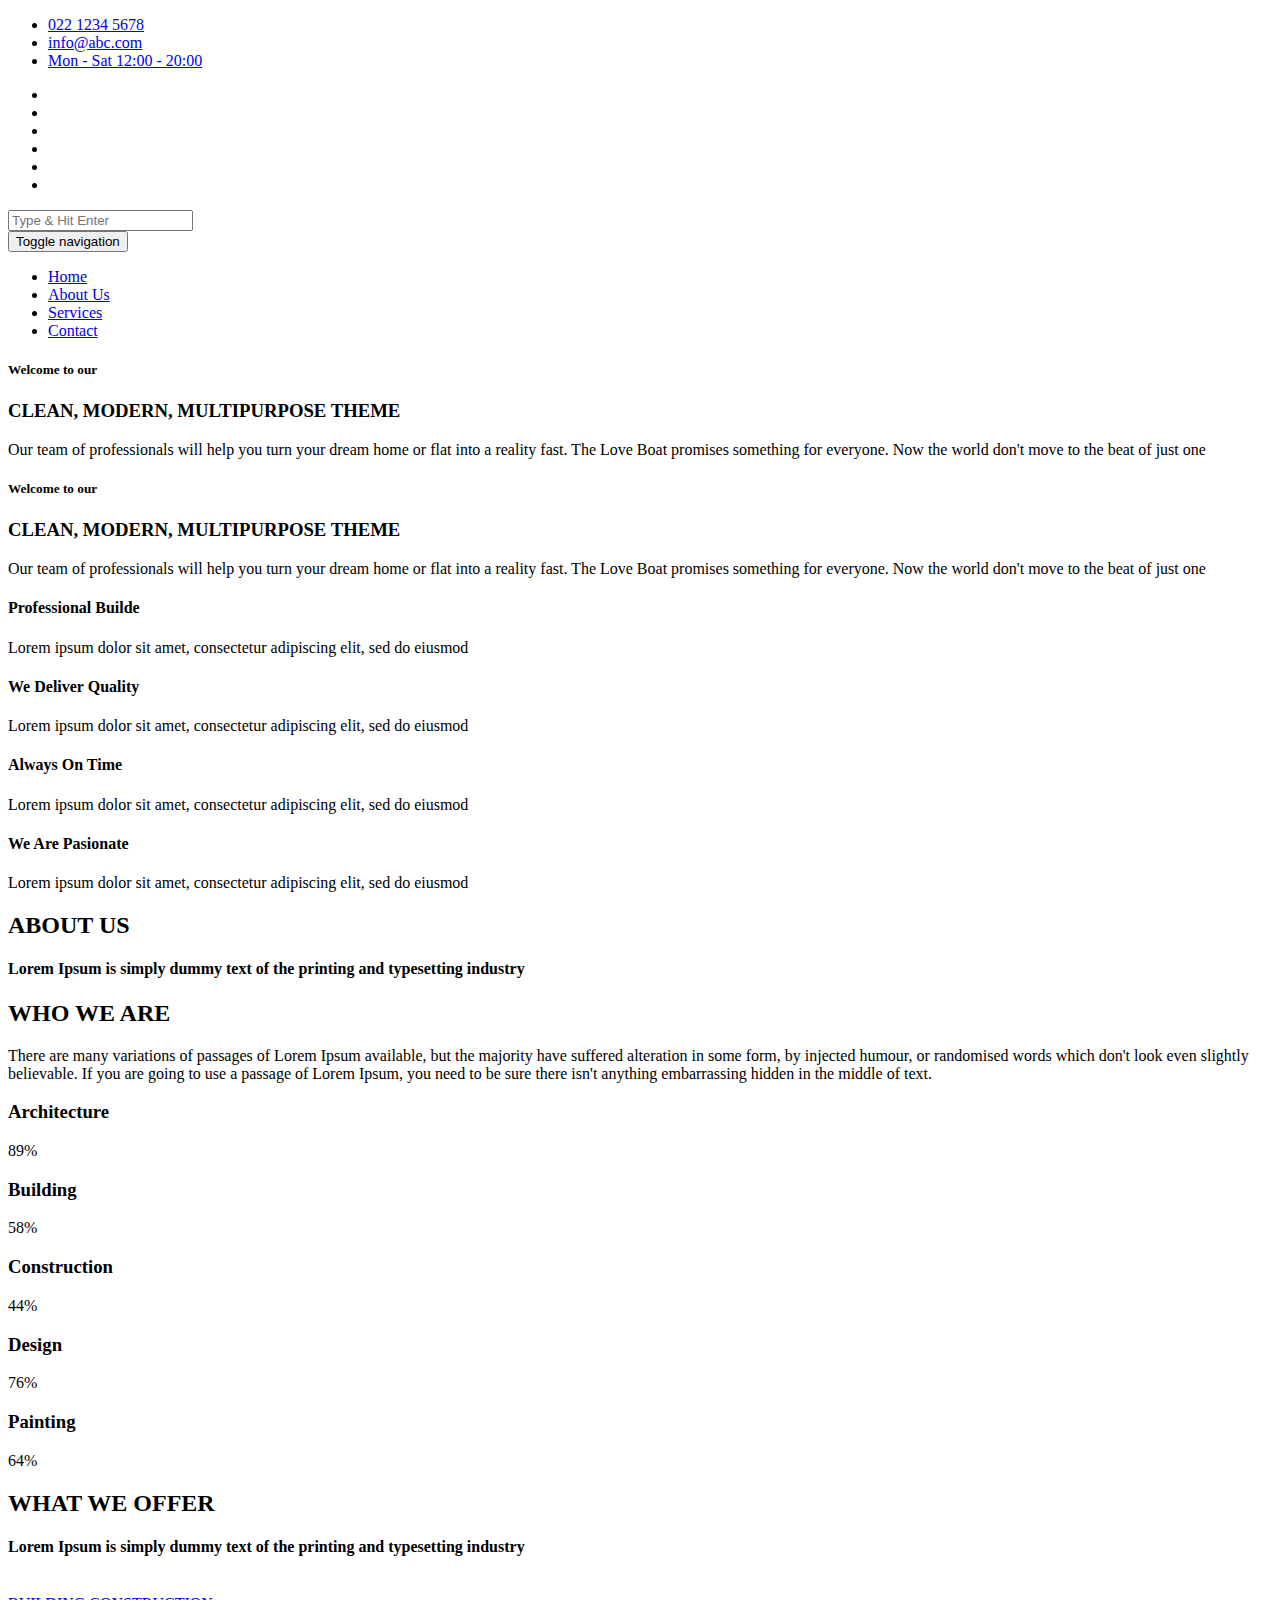
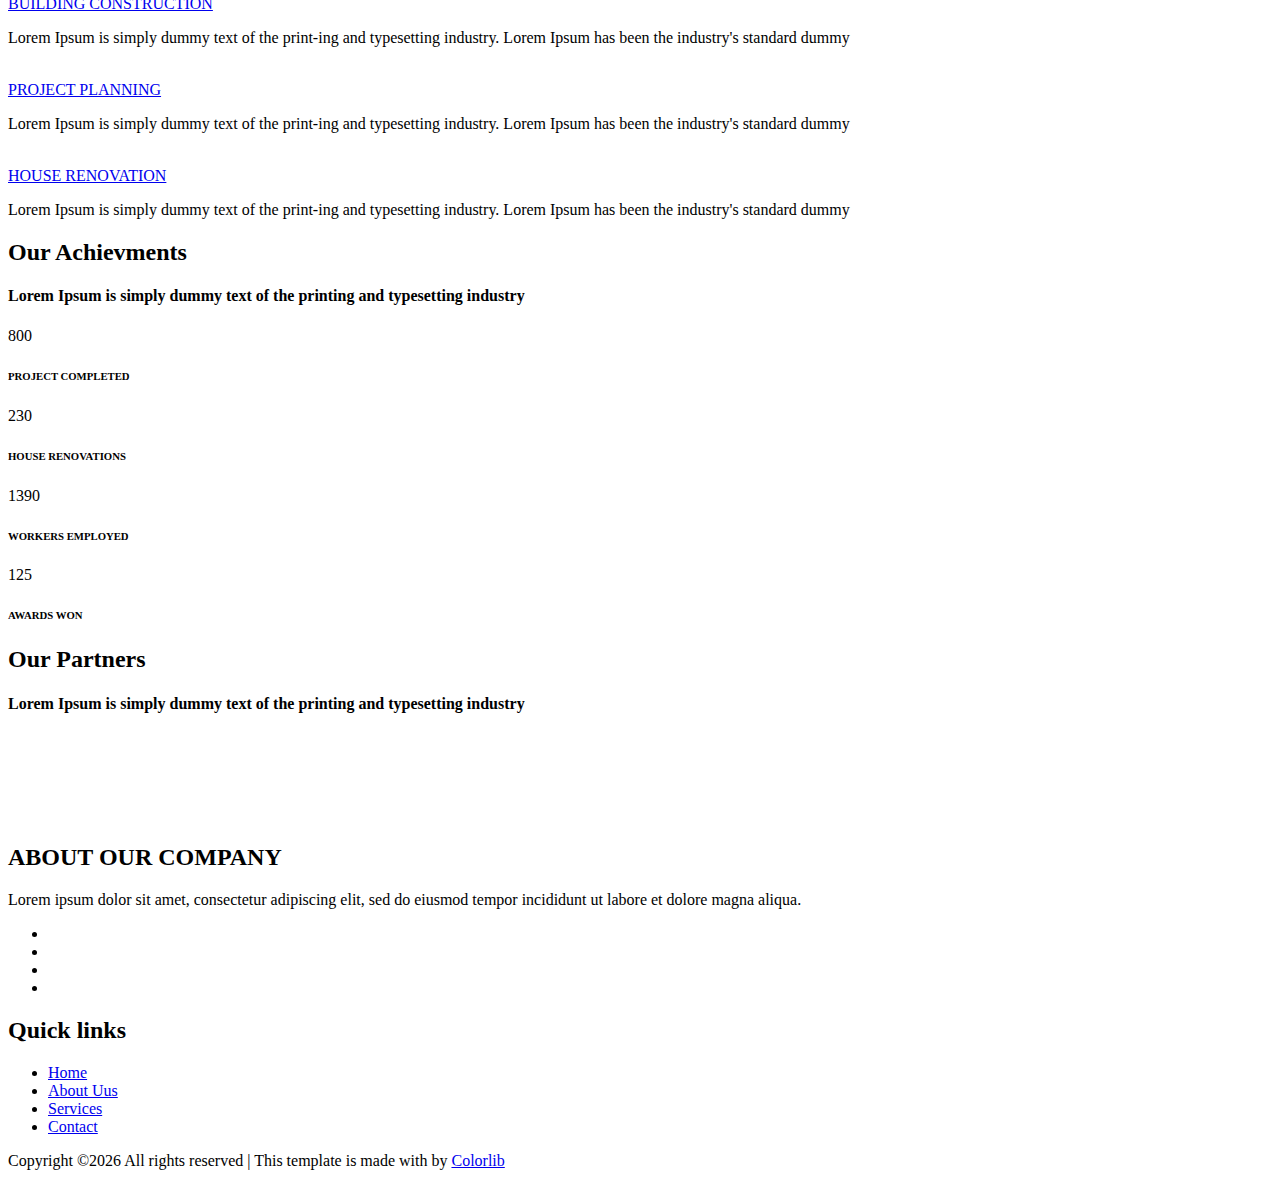
==== index.html @ 218e4ec6 "added enter commit" ====
<!DOCTYPE html>
<html lang="en">
<head>
    <meta charset="utf-8">
    <meta http-equiv="X-UA-Compatible" content="IE=edge">
    <meta name="viewport" content="width=device-width, initial-scale=1">

    <title>SS Precision</title>

    <!-- Favicon -->
    <link rel="icon" href="images/favicon.png" type="image/x-icon" />
    <!-- Bootstrap CSS -->
    <link href="css/bootstrap.min.css" rel="stylesheet">
    <!-- Animate CSS -->
    <link href="vendors/animate/animate.css" rel="stylesheet">
    <!-- Icon CSS-->
	<link rel="stylesheet" href="vendors/font-awesome/css/font-awesome.min.css">
    <!-- Camera Slider -->
    <link rel="stylesheet" href="vendors/camera-slider/camera.css">
    <!-- Owlcarousel CSS-->
	<link rel="stylesheet" type="text/css" href="vendors/owl_carousel/owl.carousel.css" media="all">

    <!--Theme Styles CSS-->
	<link rel="stylesheet" type="text/css" href="css/style.css" media="all" />

    <!-- WARNING: Respond.js doesn't work if you view the page via file:// -->
    <!--[if lt IE 9]>
    <script src="js/html5shiv.min.js"></script>
    <script src="js/respond.min.js"></script>
    <![endif]-->
    
</head>
<body>
    <!-- Preloader -->
    <div class="preloader"></div>

    <header class="all_header navbar-fixed-top">
        <!-- Top Header_Area -->
        <section class="top_header_area top_header">
            <div class="container">
               <div class="right_top_header">
                    <ul class="nav navbar-nav top_nav">
                        <li><a href="#"><i class="fa fa-phone"></i>022 1234 5678</a></li>
                        <li><a href="#"><i class="fa fa-envelope-o"></i>info@abc.com</a></li>
                        <li><a href="#"><i class="fa fa-clock-o"></i>Mon - Sat 12:00 - 20:00</a></li>
                    </ul>
                    <ul class="nav navbar-nav navbar-right social_nav">
                        <li><a href="#"><i class="fa fa-facebook" aria-hidden="true"></i></a></li>
                        <li><a href="#"><i class="fa fa-twitter" aria-hidden="true"></i></a></li>
                        <li><a href="#"><i class="fa fa-google-plus" aria-hidden="true"></i></a></li>
                        <li><a href="#"><i class="fa fa-instagram" aria-hidden="true"></i></a></li>
                        <li><a href="#"><i class="fa fa-pinterest-p" aria-hidden="true"></i></a></li>
                        <li><a href="#"><i class="fa fa-linkedin" aria-hidden="true"></i></a></li>
                    </ul>
               </div>
            </div>
        </section>
        <!-- End Top Header_Area -->

        <!-- Header_Area -->
        <nav class="navbar navbar-default header_aera header_aera_tow" id="main_navbar">
            <div class="container">
                <!-- searchForm -->
                <div class="searchForm">
                    <form action="#" class="row m0">
                        <div class="input-group">
                            <span class="input-group-addon"><i class="fa fa-search"></i></span>
                            <input type="search" name="search" class="form-control" placeholder="Type & Hit Enter">
                            <span class="input-group-addon form_hide"><i class="fa fa-times"></i></span>
                        </div>
                    </form>
                </div><!-- End searchForm -->
                <!-- Brand and toggle get grouped for better mobile display -->
                <div class="navbar_right_fulid">
                    <div class="col-md-2 p0">
                        <div class="navbar-header">
                            <button type="button" class="navbar-toggle collapsed" data-toggle="collapse" data-target="#min_navbar">
                            <span class="sr-only">Toggle navigation</span>
                            <span class="icon-bar"></span>
                            <span class="icon-bar"></span>
                            <span class="icon-bar"></span>
                            </button>
                            <a class="navbar-brand" href="index.html"></a>
                        </div>
                    </div>

                    <!-- Collect the nav links, forms, and other content for toggling -->
                    <div class="col-md-10 p0">
                        <div class="collapse navbar-collapse" id="min_navbar">
                            <ul class="nav navbar-nav navbar-right">
                                <li >
                                    <a href="index.html">Home</a>
                                </li>
                                <li >
                                    <a href="about.html">About Us</a>
                                </li>
                                <li >
                                    <a href="services.html">Services</a>
                                </li>
                               
                                <li><a href="contact.html">Contact</a></li>
                               
                            </ul>
                        </div><!-- /.navbar-collapse -->
                    </div>
                </div>
            </div><!-- /.container -->
        </nav>
        <!-- End Header_Area -->
    </header>

    <!-- Slider area -->
    <section class="slider_area slider_area_tow row m0">
        <div class="slider_inner">
            <div data-thumb="images/slider-2.jpg" data-src="images/slider-2.jpg">
                <div class="camera_caption">
                   <div class="container">
                        <h5 class=" wow fadeInUp animated">Welcome to our</h5>
                        <h3 class=" wow fadeInUp animated" data-wow-delay="0.5s">CLEAN, MODERN, MULTIPURPOSE THEME</h3>
                        <p class=" wow fadeInUp animated" data-wow-delay="0.8s">Our team of professionals will help you turn your dream home or flat into a reality fast. The Love Boat promises something for everyone. Now the world don't move to the beat of just one</p>
                        <!-- <a class=" wow fadeInUp animated" data-wow-delay="1s" href="#">Read More</a> -->
                   </div>
                </div>
            </div>
            <div data-thumb="images/slider-1.jpg" data-src="images/slider-1.jpg">
                <div class="camera_caption">
                   <div class="container">
                        <h5 class=" wow fadeInUp animated">Welcome to our</h5>
                        <h3 class=" wow fadeInUp animated" data-wow-delay="0.5s">CLEAN, MODERN, MULTIPURPOSE THEME</h3>
                        <p class=" wow fadeInUp animated" data-wow-delay="0.8s">Our team of professionals will help you turn your dream home or flat into a reality fast. The Love Boat promises something for everyone. Now the world don't move to the beat of just one</p>
                        <!-- <a class=" wow fadeInUp animated" data-wow-delay="1s" href="#">Read More</a> -->
                   </div>
                </div>
            </div>
        </div>
    </section>
    <!-- End Slider area -->

    <!-- Professional Builde -->
    <section class="professional_builder row">
        <div class="container">
           <div class="row builder_all">
                <div class="col-md-3 col-sm-6 builder">
                    <i class="fa fa-home" aria-hidden="true"></i>
                    <h4>Professional Builde</h4>
                    <p>Lorem ipsum dolor sit amet, consectetur adipiscing elit, sed do eiusmod </p>
                </div>
                <div class="col-md-3 col-sm-6 builder">
                    <i class="fa fa-building" aria-hidden="true"></i>
                    <h4>We Deliver Quality</h4>
                    <p>Lorem ipsum dolor sit amet, consectetur adipiscing elit, sed do eiusmod </p>
                </div>
                <div class="col-md-3 col-sm-6 builder">
                    <i class="fa fa-clock-o" aria-hidden="true"></i>
                    <h4>Always On Time</h4>
                    <p>Lorem ipsum dolor sit amet, consectetur adipiscing elit, sed do eiusmod </p>
                </div>
                <div class="col-md-3 col-sm-6 builder">
                    <i class="fa fa-thumbs-up" aria-hidden="true"></i>
                    <h4>We Are Pasionate</h4>
                    <p>Lorem ipsum dolor sit amet, consectetur adipiscing elit, sed do eiusmod </p>
                </div>
           </div>
        </div>
    </section>
    <!-- End Professional Builde -->

    <!-- About Us Area -->
    <section class="about_us_area about_us_2 row">
        <div class="container">
            <div class="tittle wow fadeInUp">
                <h2>ABOUT US</h2>
                <h4>Lorem Ipsum is simply dummy text of the printing and typesetting industry</h4>
            </div>
            <div class="row about_row">
                <div class="who_we_area col-md-7">
                    <div class="subtittle">
                        <h2>WHO WE ARE</h2>
                    </div>
                    <p>There are many variations of passages of Lorem Ipsum available, but the majority have suffered alteration in some form, by injected humour, or randomised words which don't look even slightly believable. If you are going to use a passage of Lorem Ipsum, you need to be sure there isn't anything embarrassing hidden in the middle of text.</p>
                    <!-- <a href="#" class="button_all">Contact Now</a> -->
                </div>
                <div class="col-md-5 our_skill_inner">
                    <div class="single_skill">
                        <h3>Architecture</h3>
                        <div class="progress">
                            <div class="progress-bar" role="progressbar" aria-valuenow="90" aria-valuemin="0" aria-valuemax="100">
                                <div class="progress_parcent"><span class="counter2">89</span>%</div>
                            </div>
                        </div>
                    </div>
                    <div class="single_skill">
                        <h3>Building</h3>
                        <div class="progress">
                            <div class="progress-bar" role="progressbar" aria-valuenow="98" aria-valuemin="0" aria-valuemax="100">
                                <div class="progress_parcent"><span class="counter2">58</span>%</div>
                            </div>
                        </div>
                    </div>
                    <div class="single_skill">
                        <h3>Construction</h3>
                        <div class="progress">
                            <div class="progress-bar" role="progressbar" aria-valuenow="75" aria-valuemin="0" aria-valuemax="100">
                                <div class="progress_parcent"><span class="counter2">44</span>%</div>
                            </div>
                        </div>
                    </div>
                    <div class="single_skill">
                        <h3>Design</h3>
                        <div class="progress">
                            <div class="progress-bar" role="progressbar" aria-valuenow="83" aria-valuemin="0" aria-valuemax="100">
                                <div class="progress_parcent"><span class="counter2">76</span>%</div>
                            </div>
                        </div>
                    </div>
                    <div class="single_skill">
                        <h3>Painting</h3>
                        <div class="progress">
                            <div class="progress-bar" role="progressbar" aria-valuenow="83" aria-valuemin="0" aria-valuemax="100">
                                <div class="progress_parcent"><span class="counter2">64</span>%</div>
                            </div>
                        </div>
                    </div>
                </div>
            </div>
        </div>
    </section>
    <!-- End About Us Area -->

    <!-- What ew offer Area -->
    <section class="what_we_area row">
        <div class="container">
            <div class="tittle wow fadeInUp">
                <h2>WHAT WE OFFER</h2>
                <h4>Lorem Ipsum is simply dummy text of the printing and typesetting industry</h4>
            </div>
            <div class="row construction_iner">
                <div class="col-md-4 col-sm-6 construction wow fadeIn">
                   <div class="cns-img">
                        <img src="images/cns-1.jpg" alt="">
                   </div>
                   <div class="cns-content">
                        <i class="fa fa-home" aria-hidden="true"></i>
                        <a href="#">BUILDING CONSTRUCTION</a>
                        <p>Lorem Ipsum is simply dummy text of the print-ing and typesetting industry. Lorem Ipsum has been the industry's standard dummy </p>
                   </div>
                </div>
                <div class="col-md-4 col-sm-6 construction wow fadeIn" data-wow-delay="0.2s">
                   <div class="cns-img">
                        <img src="images/cns-2.jpg" alt="">
                   </div>
                   <div class="cns-content">
                        <i class="fa fa-keyboard-o" aria-hidden="true"></i>
                        <a href="#">PROJECT PLANNING</a>
                        <p>Lorem Ipsum is simply dummy text of the print-ing and typesetting industry. Lorem Ipsum has been the industry's standard dummy </p>
                   </div>
                </div>
                <div class="col-md-4 col-sm-6 construction wow fadeIn" data-wow-delay="0.4s">
                   <div class="cns-img">
                        <img src="images/cns-3.jpg" alt="">
                   </div>
                   <div class="cns-content">
                        <i class="fa fa-gavel" aria-hidden="true"></i>
                        <a href="#">HOUSE RENOVATION</a>
                        <p>Lorem Ipsum is simply dummy text of the print-ing and typesetting industry. Lorem Ipsum has been the industry's standard dummy </p>
                   </div>
                </div>
            </div>
        </div>
    </section>
    <!-- End What ew offer Area -->

    <!-- Our Features Area -->
    <!-- <section class="our_feature_area">
        <div class="container">
            <div class="tittle wow fadeInUp">
                <h2>Our Features</h2>
                <h4>Lorem Ipsum is simply dummy text of the printing and typesetting industry</h4>
            </div>
            <div class="feature_row row">
                <div class="col-md-6 feature_img">
                    <img src="images/feature-man-2.jpg" alt="">
                </div>
                <div class="col-md-6 feature_content">
                    <div class="subtittle">
                        <h2>WHY CHOOSE US</h2>
                        <h5>There are many variations of passages of Lorem Ipsum available.</h5>
                    </div>
                    <div class="media">
                        <div class="media-left">
                            <a href="#">
                                <i class="fa fa-wrench" aria-hidden="true"></i>
                            </a>
                        </div>
                        <div class="media-body">
                            <a href="#">30+ YEARS OF EXPERIENCE</a>
                            <p>Lorem Ipsum is simply dummy text of the printing and typesetting indus-try. Lorem Ipsum has been the industry's standard dummy text ever since the 1500s</p>
                        </div>
                    </div>
                    <div class="media">
                        <div class="media-left">
                            <a href="#">
                                <i class="fa fa-rocket" aria-hidden="true"></i>
                            </a>
                        </div>
                        <div class="media-body">
                            <a href="#">QUALIFIED EXPERTS</a>
                            <p>Lorem Ipsum is simply dummy text of the printing and typesetting indus-try. Lorem Ipsum has been the industry's standard dummy text ever since the 1500s</p>
                        </div>
                    </div>
                    <div class="media">
                        <div class="media-left">
                            <a href="#">
                                <i class="fa fa-users" aria-hidden="true"></i>
                            </a>
                        </div>
                        <div class="media-body">
                            <a href="#">Best Customer Services</a>
                            <p>Lorem Ipsum is simply dummy text of the printing and typesetting indus-try. Lorem Ipsum has been the industry's standard dummy text ever since the 1500s</p>
                        </div>
                    </div>
                </div>
            </div>
        </div>
    </section> -->
    <!-- End Our Features Area -->

    <!-- Our Services Area -->
    <!-- <section class="our_services_tow">
        <div class="container">
            <div class="tittle wow fadeInUp">
                <h2>Our Services</h2>
                <h4>Lorem Ipsum is simply dummy text of the printing and typesetting industry</h4>
            </div>
            <div class="architecture_area">
                <div class="portfolio_filter portfolio_filter_2">
                    <ul>
                        <li data-filter="*" class="active"><a href=""><i class="fa fa-wrench" aria-hidden="true"></i>ARCHITECTURE</a></li>
                        <li data-filter=".building"><a href=""><i class="fa fa-cogs" aria-hidden="true"></i>Building</a></li>
                        <li data-filter=".webdesign"><a href=""><i class="fa fa-cog" aria-hidden="true"></i>CONSTRUCTION</a></li>
                        <li data-filter=".adversting"><a href=""><i class="fa fa-heart" aria-hidden="true"></i>DESIGN</a></li>
                        <li data-filter=".painting"><a href=""><i class="fa fa-paint-brush" aria-hidden="true"></i>Painting</a></li>
                    </ul>
                </div>
                <div class="portfolio_item portfolio_2">
                   <div class="grid-sizer-2"></div>
                    <div class="single_facilities col-sm-7 painting building painting adversting">
                        <div class="who_we_area">
                            <div class="subtittle">
                                <h2>ARCHITECTURE</h2>
                            </div>
                            <p>There are many variations of passages of Lorem Ipsum available, but the majority have suffered alter-ation in some form, by injected humour, or randomised words which don't look even slightly believable. If you are going to use a passage of Lorem Ipsum, you need to be sure there isn't anything embarrass-ing hidden in the middle of text.</p>
                            <p>It is a long established fact that a reader will be distracted by the readable content of a page when looking at its layout. The point of using Lorem Ipsum is that it has a more-or-less normal distribution of letters, as opposed to using</p>
                            <a href="#" class="button_all">Contact Now</a>
                        </div>
                    </div>
                    <div class="single_facilities col-sm-5 painting webdesign">
                        <img src="images/feature-man-4.jpg" alt="">
                    </div>
                </div>
            </div>
        </div>
    </section> -->
    <!-- End Our Services Area -->

    <!-- Our Team Area -->
    <!-- <section class="our_team_area">
        <div class="container">
            <div class="tittle wow fadeInUp">
                <h2>Our Team</h2>
                <h4>Lorem Ipsum is simply dummy text of the printing and typesetting industry</h4>
            </div>
            <div class="row team_row">
                <div class="col-md-3 col-sm-6 wow fadeInUp">
                   <div class="team_membar">
                        <img src="images/team/tm-1.jpg" alt="">
                        <div class="team_content">
                            <ul>
                                <li><a href="#"><i class="fa fa-facebook" aria-hidden="true"></i></a></li>
                                <li><a href="#"><i class="fa fa-twitter" aria-hidden="true"></i></a></li>
                                <li><a href="#"><i class="fa fa-linkedin" aria-hidden="true"></i></a></li>
                            </ul>
                            <a href="#" class="name">Prodip Ghosh</a>
                            <h6>Founder &amp; CEO</h6>
                        </div>
                   </div>
                </div>
                <div class="col-md-3 col-sm-6 wow fadeInUp" data-wow-delay="0.2s">
                   <div class="team_membar">
                        <img src="images/team/tm-2.jpg" alt="">
                        <div class="team_content">
                            <ul>
                                <li><a href="#"><i class="fa fa-facebook" aria-hidden="true"></i></a></li>
                                <li><a href="#"><i class="fa fa-twitter" aria-hidden="true"></i></a></li>
                                <li><a href="#"><i class="fa fa-linkedin" aria-hidden="true"></i></a></li>
                            </ul>
                            <a href="#" class="name">Emran Khan</a>
                            <h6>Web-Developer</h6>
                        </div>
                   </div>
                </div>
                <div class="col-md-3 col-sm-6 wow fadeInUp" data-wow-delay="0.4s">
                   <div class="team_membar">
                        <img src="images/team/tm-3.jpg" alt="">
                        <div class="team_content">
                            <ul>
                                <li><a href="#"><i class="fa fa-facebook" aria-hidden="true"></i></a></li>
                                <li><a href="#"><i class="fa fa-twitter" aria-hidden="true"></i></a></li>
                                <li><a href="#"><i class="fa fa-linkedin" aria-hidden="true"></i></a></li>
                            </ul>
                            <a href="#" class="name">Prodip Ghosh</a>
                            <h6>Founder &amp; CEO</h6>
                        </div>
                   </div>
                </div>
                <div class="col-md-3 col-sm-6 wow fadeInUp" data-wow-delay="0.6s">
                   <div class="team_membar">
                        <img src="images/team/tm-4.jpg" alt="">
                        <div class="team_content">
                            <ul>
                                <li><a href="#"><i class="fa fa-facebook" aria-hidden="true"></i></a></li>
                                <li><a href="#"><i class="fa fa-twitter" aria-hidden="true"></i></a></li>
                                <li><a href="#"><i class="fa fa-linkedin" aria-hidden="true"></i></a></li>
                            </ul>
                            <a href="#" class="name">Jakaria Khan</a>
                            <h6>Founder &amp; CEO</h6>
                        </div>
                   </div>
                </div>
            </div>
        </div>
    </section> -->
    <!-- End Our Team Area -->

    <!-- Our Achievments Area -->
    <section class="our_achievments_area" data-stellar-background-ratio="0.3">
        <div class="container">
            <div class="tittle wow fadeInUp">
                <h2>Our Achievments</h2>
                <h4>Lorem Ipsum is simply dummy text of the printing and typesetting industry</h4>
            </div>
            <div class="achievments_row row">
                <div class="col-md-3 col-sm-6 p0 completed">
                    <i class="fa fa-connectdevelop" aria-hidden="true"></i>
                    <span class="counter">800</span>
                    <h6>PROJECT COMPLETED</h6>
                </div>
                <div class="col-md-3 col-sm-6 p0 completed">
                    <i class="fa fa-home" aria-hidden="true"></i>
                    <span class="counter">230</span>
                    <h6>HOUSE RENOVATIONS</h6>
                </div>
                <div class="col-md-3 col-sm-6 p0 completed">
                    <i class="fa fa-child" aria-hidden="true"></i>
                    <span class="counter">1390</span>
                    <h6>WORKERS EMPLOYED</h6>
                </div>
                <div class="col-md-3 col-sm-6 p0 completed">
                    <i class="fa fa-trophy" aria-hidden="true"></i>
                    <span class="counter">125</span>
                    <h6>AWARDS WON</h6>
                </div>
            </div>
        </div>
    </section>
    <!-- End Our Achievments Area -->

    <!-- Our Testimonial Area -->
    <!-- <section class="testimonial_area row">
        <div class="container">
            <div class="tittle wow fadeInUp">
                <h2>Our TESTIMONIALS</h2>
                <h4>Lorem Ipsum is simply dummy text of the printing and typesetting industry</h4>
            </div>
            <div class="testimonial_carosel">
                <div class="item">
                    <div class="media">
                        <div class="media-left">
                            <a href="#">
                                <img class="img-circle" src="images/testimonial-2.jpg" alt="">
                            </a>
                        </div>
                        <div class="media-body">
                            <h4 class="media-heading">Emran Khan</h4>
                            <h6>Web Developer</h6>
                        </div>
                    </div>
                    <p><i class="fa fa-quote-right" aria-hidden="true"></i>At vero eos et accusamus et iusto odio dignissimos ducimus qui blanditiis praesentium voluptatum deleniti atque corrupti quos dolores et quas molestias excepturi sint occaecati cupiditate non provident, similique sunt in culpa qui officia deserunt mollitia animi, id est laborum et dolorum fuga. Et harum quidem rerum facilis est et expedita distinctio<i class="fa fa-quote-left" aria-hidden="true"></i></p>
                </div>
                <div class="item">
                    <div class="media">
                        <div class="media-left">
                            <a href="#">
                                <img class="img-circle" src="images/testimonial-3.jpg" alt="">
                            </a>
                        </div>
                        <div class="media-body">
                            <h4 class="media-heading">Emran Khan</h4>
                            <h6>Web Developer</h6>
                        </div>
                    </div>
                    <p><i class="fa fa-quote-right" aria-hidden="true"></i>At vero eos et accusamus et iusto odio dignissimos ducimus qui blanditiis praesentium voluptatum deleniti atque corrupti quos dolores et quas molestias excepturi sint occaecati cupiditate non provident, similique sunt in culpa qui officia deserunt mollitia animi, id est laborum et dolorum fuga. Et harum quidem rerum facilis est et expedita distinctio<i class="fa fa-quote-left" aria-hidden="true"></i></p>
                </div>
                <div class="item">
                    <div class="media">
                        <div class="media-left">
                            <a href="#">
                                <img class="img-circle" src="images/testimonial-1.jpg" alt="">
                            </a>
                        </div>
                        <div class="media-body">
                            <h4 class="media-heading">Prodip ghosht</h4>
                            <h6>Brand Manager</h6>
                        </div>
                    </div>
                    <p><i class="fa fa-quote-right" aria-hidden="true"></i>At vero eos et accusamus et iusto odio dignissimos ducimus qui blanditiis praesentium voluptatum deleniti atque corrupti quos dolores et quas molestias excepturi sint occaecati cupiditate non provident, similique sunt in culpa qui officia deserunt mollitia animi, id est laborum et dolorum fuga. Et harum quidem rerum facilis est et expedita distinctio<i class="fa fa-quote-left" aria-hidden="true"></i></p>
                </div>
                <div class="item">
                    <div class="media">
                        <div class="media-left">
                            <a href="#">
                                <img class="img-circle" src="images/testimonial-2.jpg" alt="">
                            </a>
                        </div>
                        <div class="media-body">
                            <h4 class="media-heading">Jakaria Khan</h4>
                            <h6>Brand Manager</h6>
                        </div>
                    </div>
                    <p><i class="fa fa-quote-right" aria-hidden="true"></i>At vero eos et accusamus et iusto odio dignissimos ducimus qui blanditiis praesentium voluptatum deleniti atque corrupti quos dolores et quas molestias excepturi sint occaecati cupiditate non provident, similique sunt in culpa qui officia deserunt mollitia animi, id est laborum et dolorum fuga. Et harum quidem rerum facilis est et expedita distinctio<i class="fa fa-quote-left" aria-hidden="true"></i></p>
                </div>
                <div class="item">
                    <div class="media">
                        <div class="media-left">
                            <a href="#">
                                <img class="img-circle" src="images/testimonial-1.jpg" alt="">
                            </a>
                        </div>
                        <div class="media-body">
                            <h4 class="media-heading">Prodip ghosht</h4>
                            <h6>Brand Manager</h6>
                        </div>
                    </div>
                    <p><i class="fa fa-quote-right" aria-hidden="true"></i>At vero eos et accusamus et iusto odio dignissimos ducimus qui blanditiis praesentium voluptatum deleniti atque corrupti quos dolores et quas molestias excepturi sint occaecati cupiditate non provident, similique sunt in culpa qui officia deserunt mollitia animi, id est laborum et dolorum fuga. Et harum quidem rerum facilis est et expedita distinctio<i class="fa fa-quote-left" aria-hidden="true"></i></p>
                </div>
                <div class="item">
                    <div class="media">
                        <div class="media-left">
                            <a href="#">
                                <img class="img-circle" src="images/testimonial-2.jpg" alt="">
                            </a>
                        </div>
                        <div class="media-body">
                            <h4 class="media-heading">Jakaria Khan</h4>
                            <h6>Brand Manager</h6>
                        </div>
                    </div>
                    <p><i class="fa fa-quote-right" aria-hidden="true"></i>At vero eos et accusamus et iusto odio dignissimos ducimus qui blanditiis praesentium voluptatum deleniti atque corrupti quos dolores et quas molestias excepturi sint occaecati cupiditate non provident, similique sunt in culpa qui officia deserunt mollitia animi, id est laborum et dolorum fuga. Et harum quidem rerum facilis est et expedita distinctio<i class="fa fa-quote-left" aria-hidden="true"></i></p>
                </div>
            </div>
        </div>
    </section> -->
    <!-- End Our testimonial Area -->

     <!-- Our Featured Works Area -->
    <!-- <section class="featured_works row" data-stellar-background-ratio="0.3">
        <div class="tittle wow fadeInUp">
            <h2>Our Featured Works</h2>
            <h4>Lorem Ipsum is simply dummy text of the printing and typesetting industry</h4>
        </div>
        <div class="featured_gallery">
            <div class="col-md-3 col-sm-4 col-xs-6 gallery_iner p0">
                <img src="images/gallery/gl-1.jpg" alt="">
                <div class="gallery_hover">
                    <h4>Bolt Apartments</h4>
                    <a href="#">VIEW PROJECT</a>
                </div>
            </div>
            <div class="col-md-3 col-sm-4 col-xs-6 gallery_iner p0">
                <img src="images/gallery/gl-2.jpg" alt="">
                <div class="gallery_hover">
                    <h4>Bolt Apartments</h4>
                    <a href="#">VIEW PROJECT</a>
                </div>
            </div>
            <div class="col-md-3 col-sm-4 col-xs-6 gallery_iner p0">
                <img src="images/gallery/gl-3.jpg" alt="">
                <div class="gallery_hover">
                    <h4>Bolt Apartments</h4>
                    <a href="#">VIEW PROJECT</a>
                </div>
            </div>
            <div class="col-md-3 col-sm-4 col-xs-6 gallery_iner p0">
                <img src="images/gallery/gl-4.jpg" alt="">
                <div class="gallery_hover">
                    <h4>Bolt Apartments</h4>
                    <a href="#">VIEW PROJECT</a>
                </div>
            </div>
            <div class="col-md-3 col-sm-4 col-xs-6 gallery_iner p0">
                <img src="images/gallery/gl-5.jpg" alt="">
                <div class="gallery_hover">
                    <h4>Bolt Apartments</h4>
                    <a href="#">VIEW PROJECT</a>
                </div>
            </div>
            <div class="col-md-3 col-sm-4 col-xs-6 gallery_iner p0">
                <img src="images/gallery/gl-6.jpg" alt="">
                <div class="gallery_hover">
                    <h4>Bolt Apartments</h4>
                    <a href="#">VIEW PROJECT</a>
                </div>
            </div>
            <div class="col-md-3 col-sm-4 col-xs-6 gallery_iner p0">
                <img src="images/gallery/gl-7.jpg" alt="">
                <div class="gallery_hover">
                    <h4>Bolt Apartments</h4>
                    <a href="#">VIEW PROJECT</a>
                </div>
            </div>
            <div class="col-md-3 col-sm-4 col-xs-6 gallery_iner p0">
                <img src="images/gallery/gl-8.jpg" alt="">
                <div class="gallery_hover">
                    <h4>Bolt Apartments</h4>
                    <a href="#">VIEW PROJECT</a>
                </div>
            </div>
        </div>
    </section> -->
    <!-- End Our Featured Works Area -->

    <!-- Our Latest Blog Area -->
    <!-- <section class="latest_blog_area">
        <div class="container">
            <div class="tittle wow fadeInUp">
                <h2>Our Latest Blog</h2>
                <h4>Lorem Ipsum is simply dummy text of the printing and typesetting industry</h4>
            </div>
            <div class="row latest_blog">
                <div class="col-md-4 col-sm-6 blog_content">
                    <img src="images/blog/lb-1.jpg" alt="">
                    <a href="#" class="blog_heading">Our Latest Project</a>
                    <h4><small>by  </small><a href="#">Emran Khan</a><span>/</span><small>ON </small> October 15, 2016</h4>
                    <p>Lorem ipsum dolor sit amet, consectetur adipiscing elit. Etiam sagittis iaculis velit in tristique. Curabitur ac urna urna. Sed sollicitudin at nisi sed accumsan... <a href="#">Read More</a></p>
                </div>
                <div class="col-md-4 col-sm-6 blog_content">
                    <img src="images/blog/lb-2.jpg" alt="">
                    <a href="#" class="blog_heading">Our Latest Project</a>
                    <h4><small>by  </small><a href="#">Prodip Ghosh</a><span>/</span><small>ON </small> October 15, 2016</h4>
                    <p>Lorem ipsum dolor sit amet, consectetur adipiscing elit. Etiam sagittis iaculis velit in tristique. Curabitur ac urna urna. Sed sollicitudin at nisi sed accumsan... <a href="#">Read More</a></p>
                </div>
                <div class="col-md-4 col-sm-6 blog_content">
                    <img src="images/blog/lb-3.jpg" alt="">
                    <a href="#" class="blog_heading">Our Latest Project</a>
                    <h4><small>by  </small><a href="#">Prodip Ghosh</a><span>/</span><small>ON </small> October 15, 2016</h4>
                    <p>Lorem ipsum dolor sit amet, consectetur adipiscing elit. Etiam sagittis iaculis velit in tristique. Curabitur ac urna urna. Sed sollicitudin at nisi sed accumsan... <a href="#">Read More</a></p>
                </div>
            </div>
        </div>
    </section> -->
    <!-- End Our Latest Blog Area -->

    <!-- Our Partners Area -->
    <section class="our_partners_area">
        <div class="container">
            <div class="tittle wow fadeInUp">
                <h2>Our Partners</h2>
                <h4>Lorem Ipsum is simply dummy text of the printing and typesetting industry</h4>
            </div>
            <div class="partners">
                <div class="item"><img src="images/client_logo/client_logo-1.png" alt=""></div>
                <div class="item"><img src="images/client_logo/client_logo-2.png" alt=""></div>
                <div class="item"><img src="images/client_logo/client_logo-3.png" alt=""></div>
                <div class="item"><img src="images/client_logo/client_logo-4.png" alt=""></div>
                <div class="item"><img src="images/client_logo/client_logo-5.png" alt=""></div>
            </div>
        </div>
        <!-- <div class="book_now_aera">
            <div class="container">
                <div class="row book_now">
                    <div class="col-md-10 booking_text">
                        <h4>Booking now if you need build your dream home.</h4>
                        <p>Lorem ipsum dolor sit amet, consectetur adipiscing elit, sed do eiusmod tempor incididunt ut labore et dolore magna aliqua.</p>
                    </div>
                    <div class="col-md-2 p0 book_bottun">
                        <a href="#" class="button_all">book now</a>
                    </div>
                </div>
            </div>
        </div> -->
    </section>
    <!-- End Our Partners Area -->

    <!-- Footer Area -->
    <footer class="footer_area">
        <div class="container">
            <div class="footer_row row">
                <div class="col-md-3 col-sm-6 footer_about">
                    <h2>ABOUT OUR COMPANY</h2>
                    <!-- <img src="images/footer-logo.png" alt=""> -->
                    <p>Lorem ipsum dolor sit amet, consectetur adipiscing elit, sed do eiusmod tempor incididunt ut labore et dolore magna aliqua.</p>
                    <ul class="socail_icon">
                        <li><a href="#"><i class="fa fa-facebook" aria-hidden="true"></i></a></li>
                        <li><a href="#"><i class="fa fa-twitter" aria-hidden="true"></i></a></li>
                        <li><a href="#"><i class="fa fa-google-plus" aria-hidden="true"></i></a></li>
                        <li><a href="#"><i class="fa fa-linkedin" aria-hidden="true"></i></a></li>
                    </ul>
                </div>
                <div class="col-md-3 col-sm-6 footer_about quick">
                    <h2>Quick links</h2>
                    <ul class="quick_link">
                        <li><a href="index.html"><i class="fa fa-chevron-right"></i>Home</a></li>
                        <li><a href="about.html"><i class="fa fa-chevron-right"></i>About Uus</a></li>
                        <li><a href="services.html"><i class="fa fa-chevron-right"></i>Services</a></li>
                        <li><a href="contact.html"><i class="fa fa-chevron-right"></i>Contact</a></li>
                        <!-- <li><a href="#"><i class="fa fa-chevron-right"></i>Commercial Construction</a></li>
                        <li><a href="#"><i class="fa fa-chevron-right"></i>Concreate Transport</a></li> -->
                    </ul>
                </div>
                <!-- <div class="col-md-3 col-sm-6 footer_about">
                    <h2>Twitter Feed</h2>
                    <a href="#" class="twitter">@colorlib: Duis aute irure dolor in reprehenderit in voluptate velit esse cillum dolore eu fugiat.</a>
                    <a href="#" class="twitter">@colorlib: Duis aute irure dolor in reprehenderit in voluptate velit esse cillum dolore eu fugiat.</a>
                </div>
                <div class="col-md-3 col-sm-6 footer_about">
                    <h2>CONTACT US</h2>
                    <address>
                        <p>Have questions, comments or just want to say hello:</p>
                        <ul class="my_address">
                            <li><a href="#"><i class="fa fa-envelope" aria-hidden="true"></i>info@thethemspro.com</a></li>
                            <li><a href="#"><i class="fa fa-phone" aria-hidden="true"></i>+880 123 456 789</a></li>
                            <li><a href="#"><i class="fa fa-map-marker" aria-hidden="true"></i><span>Sector # 10, Road # 05, Plot # 31, Uttara, Dhaka 1230 </span></a></li>
                        </ul>
                    </address>
                </div> -->
            </div>
        </div>
        <div class="row hide">
            <div class="col-md-12 text-center">
  
              <p><!-- Link back to Colorlib can't be removed. Template is licensed under CC BY 3.0. -->
    Copyright &copy;<script>document.write(new Date().getFullYear());</script> All rights reserved | This template is made with <i class="icon-heart" aria-hidden="true"></i> by <a href="https://colorlib.com" target="_blank">Colorlib</a>
    <!-- Link back to Colorlib can't be removed. Template is licensed under CC BY 3.0. --></p>
            </div>
          </div>
    </footer>
    <!-- End Footer Area -->

    <!-- jQuery JS -->
    <script src="js/jquery-1.12.0.min.js"></script>
    <!-- Bootstrap JS -->
    <script src="js/bootstrap.min.js"></script>
    <!-- Animate JS -->
    <script src="vendors/animate/wow.min.js"></script>
    <!-- Camera Slider -->
    <script src="vendors/camera-slider/jquery.easing.1.3.js"></script>
    <script src="vendors/camera-slider/camera.min.js"></script>
    <!-- Isotope JS -->
    <script src="vendors/isotope/imagesloaded.pkgd.min.js"></script>
    <script src="vendors/isotope/isotope.pkgd.min.js"></script>
    <!-- Progress JS -->
    <script src="vendors/Counter-Up/jquery.counterup.min.js"></script>
    <script src="vendors/Counter-Up/waypoints.min.js"></script>
    <!-- Owlcarousel JS -->
    <script src="vendors/owl_carousel/owl.carousel.min.js"></script>
    <!-- Stellar JS -->
    <script src="vendors/stellar/jquery.stellar.js"></script>
    <!-- Theme JS -->
    <script src="js/theme.js"></script>
</body>
</html>
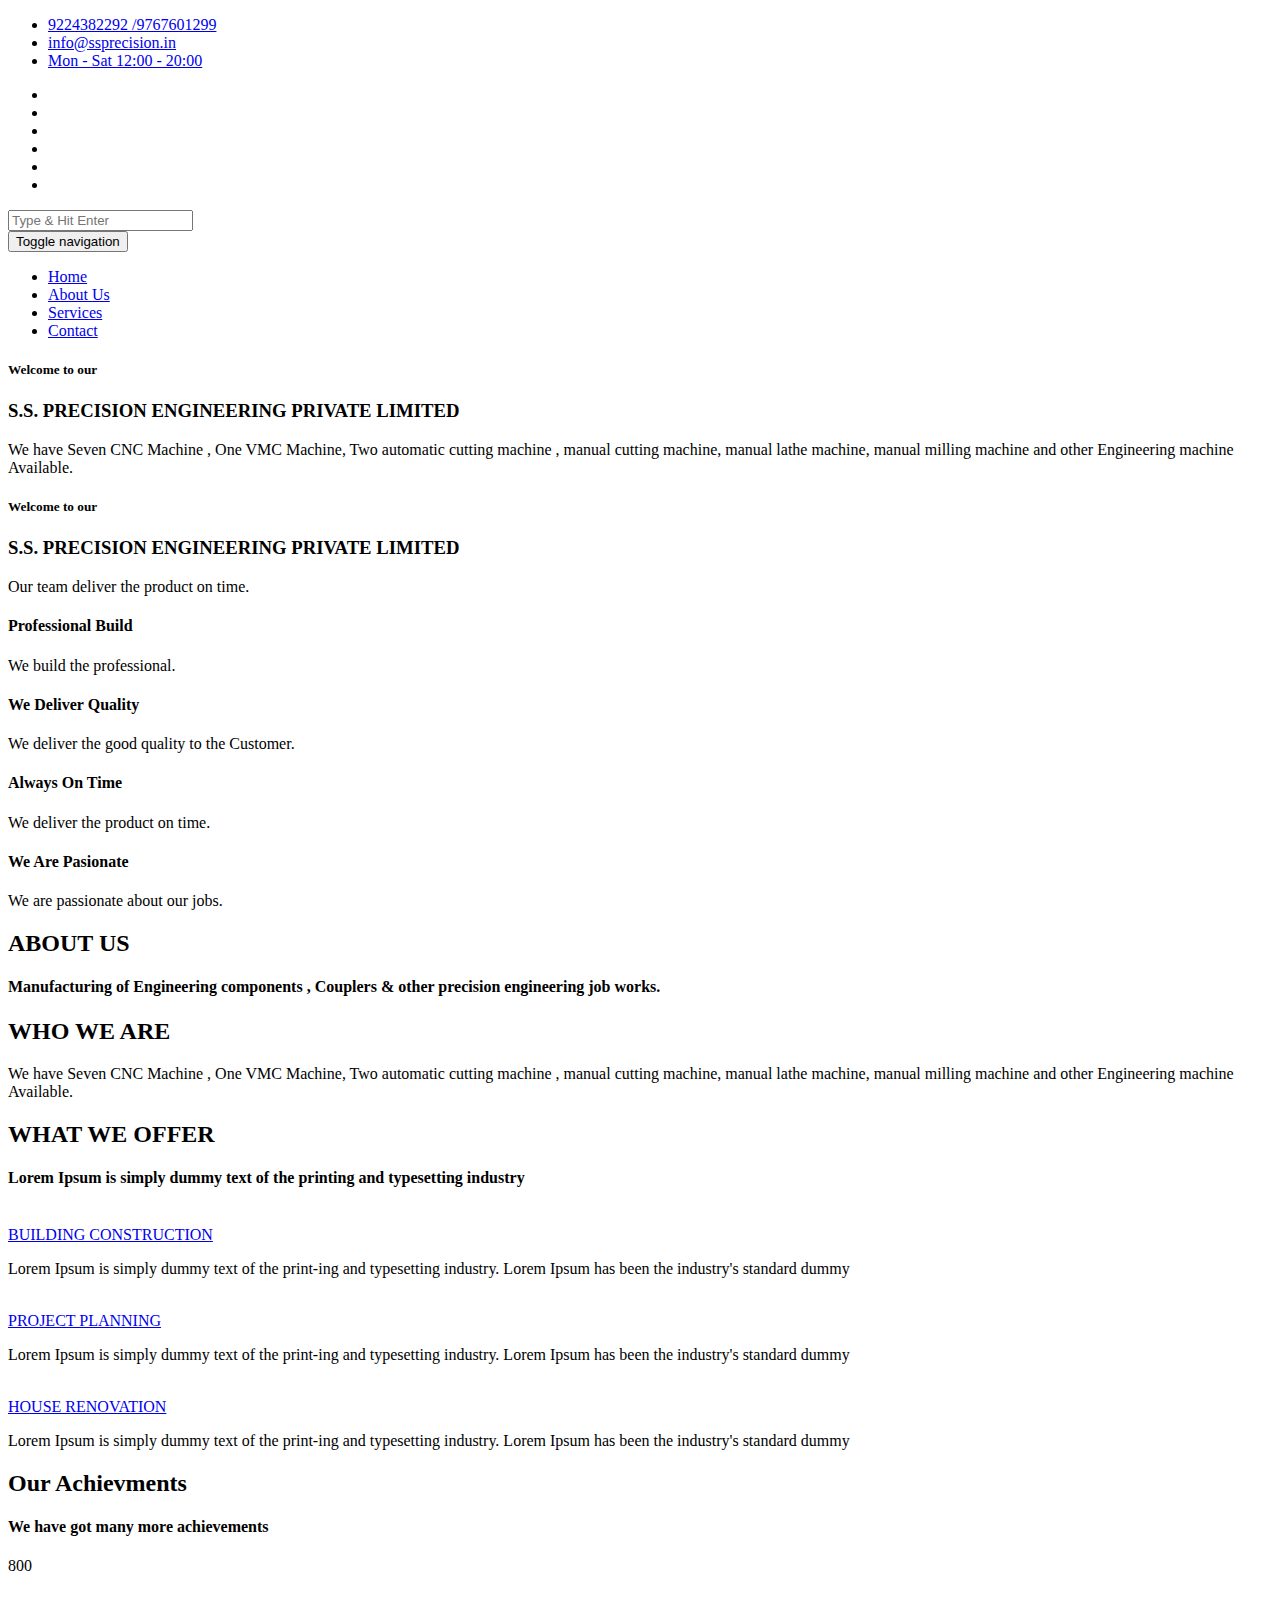
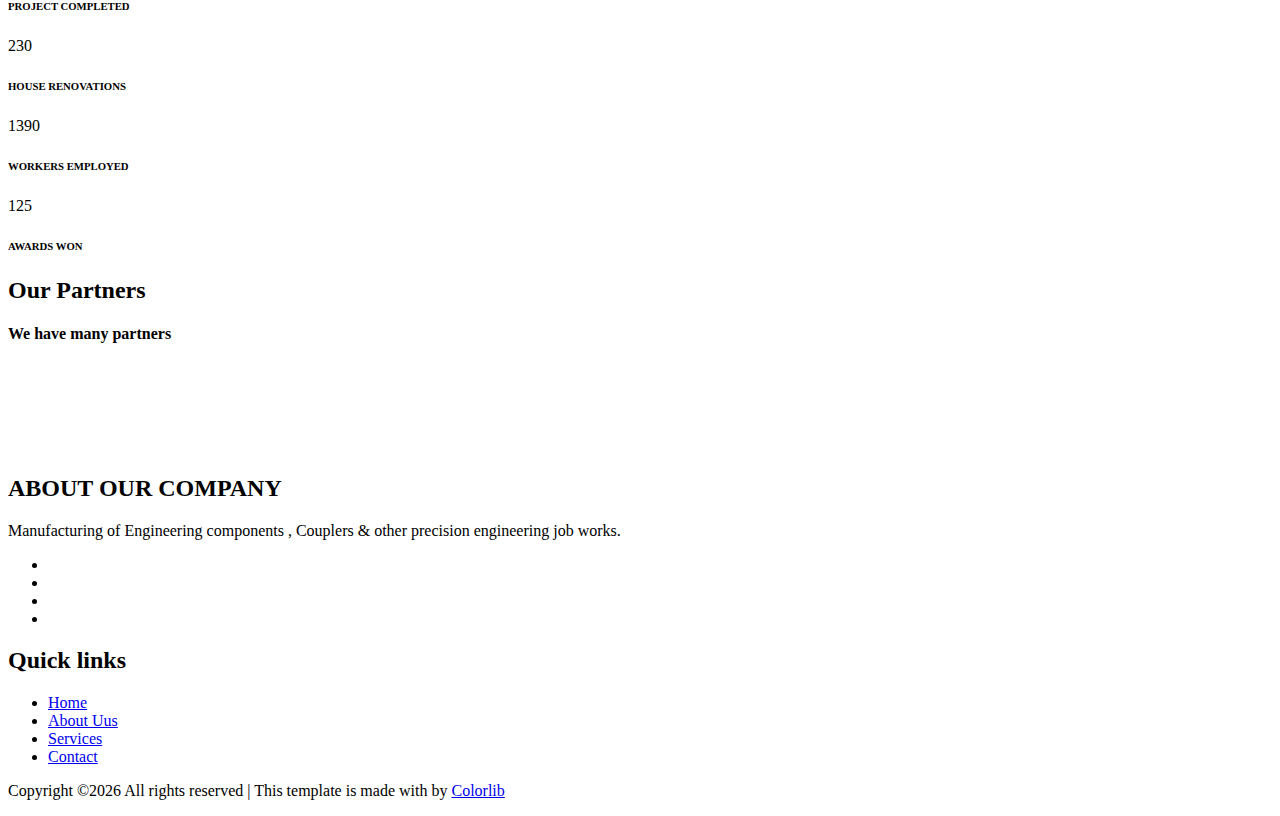
==== commit bd28031e: "home page changes" ====
--- a/index.html
+++ b/index.html
@@ -5,7 +5,7 @@
     <meta http-equiv="X-UA-Compatible" content="IE=edge">
     <meta name="viewport" content="width=device-width, initial-scale=1">
 
-    <title>SS Precision</title>
+    <title>S.S Precision Engg Pvt Ltd</title>
 
     <!-- Favicon -->
     <link rel="icon" href="images/favicon.png" type="image/x-icon" />
@@ -28,7 +28,7 @@
     <script src="js/html5shiv.min.js"></script>
     <script src="js/respond.min.js"></script>
     <![endif]-->
-    
+
 </head>
 <body>
     <!-- Preloader -->
@@ -40,8 +40,8 @@
             <div class="container">
                <div class="right_top_header">
                     <ul class="nav navbar-nav top_nav">
-                        <li><a href="#"><i class="fa fa-phone"></i>022 1234 5678</a></li>
-                        <li><a href="#"><i class="fa fa-envelope-o"></i>info@abc.com</a></li>
+                        <li><a href="#"><i class="fa fa-phone"></i>9224382292 /9767601299</a></li>
+                        <li><a href="#"><i class="fa fa-envelope-o"></i>info@ssprecision.in</a></li>
                         <li><a href="#"><i class="fa fa-clock-o"></i>Mon - Sat 12:00 - 20:00</a></li>
                     </ul>
                     <ul class="nav navbar-nav navbar-right social_nav">
@@ -116,8 +116,8 @@
                 <div class="camera_caption">
                    <div class="container">
                         <h5 class=" wow fadeInUp animated">Welcome to our</h5>
-                        <h3 class=" wow fadeInUp animated" data-wow-delay="0.5s">CLEAN, MODERN, MULTIPURPOSE THEME</h3>
-                        <p class=" wow fadeInUp animated" data-wow-delay="0.8s">Our team of professionals will help you turn your dream home or flat into a reality fast. The Love Boat promises something for everyone. Now the world don't move to the beat of just one</p>
+                        <h3 class=" wow fadeInUp animated" data-wow-delay="0.5s">S.S. PRECISION ENGINEERING PRIVATE LIMITED</h3>
+                        <p class=" wow fadeInUp animated" data-wow-delay="0.8s">We have Seven CNC Machine , One VMC Machine, Two automatic cutting machine , manual cutting machine, manual lathe machine, manual milling machine and other Engineering machine Available.</p>
                         <!-- <a class=" wow fadeInUp animated" data-wow-delay="1s" href="#">Read More</a> -->
                    </div>
                 </div>
@@ -126,8 +126,8 @@
                 <div class="camera_caption">
                    <div class="container">
                         <h5 class=" wow fadeInUp animated">Welcome to our</h5>
-                        <h3 class=" wow fadeInUp animated" data-wow-delay="0.5s">CLEAN, MODERN, MULTIPURPOSE THEME</h3>
-                        <p class=" wow fadeInUp animated" data-wow-delay="0.8s">Our team of professionals will help you turn your dream home or flat into a reality fast. The Love Boat promises something for everyone. Now the world don't move to the beat of just one</p>
+                        <h3 class=" wow fadeInUp animated" data-wow-delay="0.5s">S.S. PRECISION ENGINEERING PRIVATE LIMITED</h3>
+                        <p class=" wow fadeInUp animated" data-wow-delay="0.8s">Our team deliver the product on time.</p>
                         <!-- <a class=" wow fadeInUp animated" data-wow-delay="1s" href="#">Read More</a> -->
                    </div>
                 </div>
@@ -142,23 +142,23 @@
            <div class="row builder_all">
                 <div class="col-md-3 col-sm-6 builder">
                     <i class="fa fa-home" aria-hidden="true"></i>
-                    <h4>Professional Builde</h4>
-                    <p>Lorem ipsum dolor sit amet, consectetur adipiscing elit, sed do eiusmod </p>
+                    <h4>Professional Build</h4>
+                    <p>We build the professional.</p>
                 </div>
                 <div class="col-md-3 col-sm-6 builder">
                     <i class="fa fa-building" aria-hidden="true"></i>
                     <h4>We Deliver Quality</h4>
-                    <p>Lorem ipsum dolor sit amet, consectetur adipiscing elit, sed do eiusmod </p>
+                    <p>We deliver the good quality to the Customer. </p>
                 </div>
                 <div class="col-md-3 col-sm-6 builder">
                     <i class="fa fa-clock-o" aria-hidden="true"></i>
                     <h4>Always On Time</h4>
-                    <p>Lorem ipsum dolor sit amet, consectetur adipiscing elit, sed do eiusmod </p>
+                    <p>We deliver the product on time.</p>
                 </div>
                 <div class="col-md-3 col-sm-6 builder">
                     <i class="fa fa-thumbs-up" aria-hidden="true"></i>
                     <h4>We Are Pasionate</h4>
-                    <p>Lorem ipsum dolor sit amet, consectetur adipiscing elit, sed do eiusmod </p>
+                    <p>We are passionate about our jobs.</p>
                 </div>
            </div>
         </div>
@@ -170,17 +170,17 @@
         <div class="container">
             <div class="tittle wow fadeInUp">
                 <h2>ABOUT US</h2>
-                <h4>Lorem Ipsum is simply dummy text of the printing and typesetting industry</h4>
+                <h4>Manufacturing of Engineering components , Couplers & other precision engineering job works.</h4>
             </div>
             <div class="row about_row">
-                <div class="who_we_area col-md-7">
+                <div class="who_we_area col-md-12">
                     <div class="subtittle">
                         <h2>WHO WE ARE</h2>
                     </div>
-                    <p>There are many variations of passages of Lorem Ipsum available, but the majority have suffered alteration in some form, by injected humour, or randomised words which don't look even slightly believable. If you are going to use a passage of Lorem Ipsum, you need to be sure there isn't anything embarrassing hidden in the middle of text.</p>
+                    <p>We have Seven CNC Machine , One VMC Machine, Two automatic cutting machine , manual cutting machine, manual lathe machine, manual milling machine and other Engineering machine Available.</p>
                     <!-- <a href="#" class="button_all">Contact Now</a> -->
                 </div>
-                <div class="col-md-5 our_skill_inner">
+                <!-- <div class="col-md-5 our_skill_inner">
                     <div class="single_skill">
                         <h3>Architecture</h3>
                         <div class="progress">
@@ -221,7 +221,7 @@
                             </div>
                         </div>
                     </div>
-                </div>
+                </div> -->
             </div>
         </div>
     </section>
@@ -437,7 +437,7 @@
         <div class="container">
             <div class="tittle wow fadeInUp">
                 <h2>Our Achievments</h2>
-                <h4>Lorem Ipsum is simply dummy text of the printing and typesetting industry</h4>
+                <h4>We have got many more achievements</h4>
             </div>
             <div class="achievments_row row">
                 <div class="col-md-3 col-sm-6 p0 completed">
@@ -665,7 +665,7 @@
         <div class="container">
             <div class="tittle wow fadeInUp">
                 <h2>Our Partners</h2>
-                <h4>Lorem Ipsum is simply dummy text of the printing and typesetting industry</h4>
+                <h4>We have many partners</h4>
             </div>
             <div class="partners">
                 <div class="item"><img src="images/client_logo/client_logo-1.png" alt=""></div>
@@ -695,10 +695,10 @@
     <footer class="footer_area">
         <div class="container">
             <div class="footer_row row">
-                <div class="col-md-3 col-sm-6 footer_about">
+                <div class="col-md-6 col-sm-6 footer_about">
                     <h2>ABOUT OUR COMPANY</h2>
                     <!-- <img src="images/footer-logo.png" alt=""> -->
-                    <p>Lorem ipsum dolor sit amet, consectetur adipiscing elit, sed do eiusmod tempor incididunt ut labore et dolore magna aliqua.</p>
+                    <p>Manufacturing of Engineering components , Couplers & other precision engineering job works.</p>
                     <ul class="socail_icon">
                         <li><a href="#"><i class="fa fa-facebook" aria-hidden="true"></i></a></li>
                         <li><a href="#"><i class="fa fa-twitter" aria-hidden="true"></i></a></li>
@@ -706,7 +706,7 @@
                         <li><a href="#"><i class="fa fa-linkedin" aria-hidden="true"></i></a></li>
                     </ul>
                 </div>
-                <div class="col-md-3 col-sm-6 footer_about quick">
+                <div class="col-md-6 col-sm-6 footer_about quick">
                     <h2>Quick links</h2>
                     <ul class="quick_link">
                         <li><a href="index.html"><i class="fa fa-chevron-right"></i>Home</a></li>
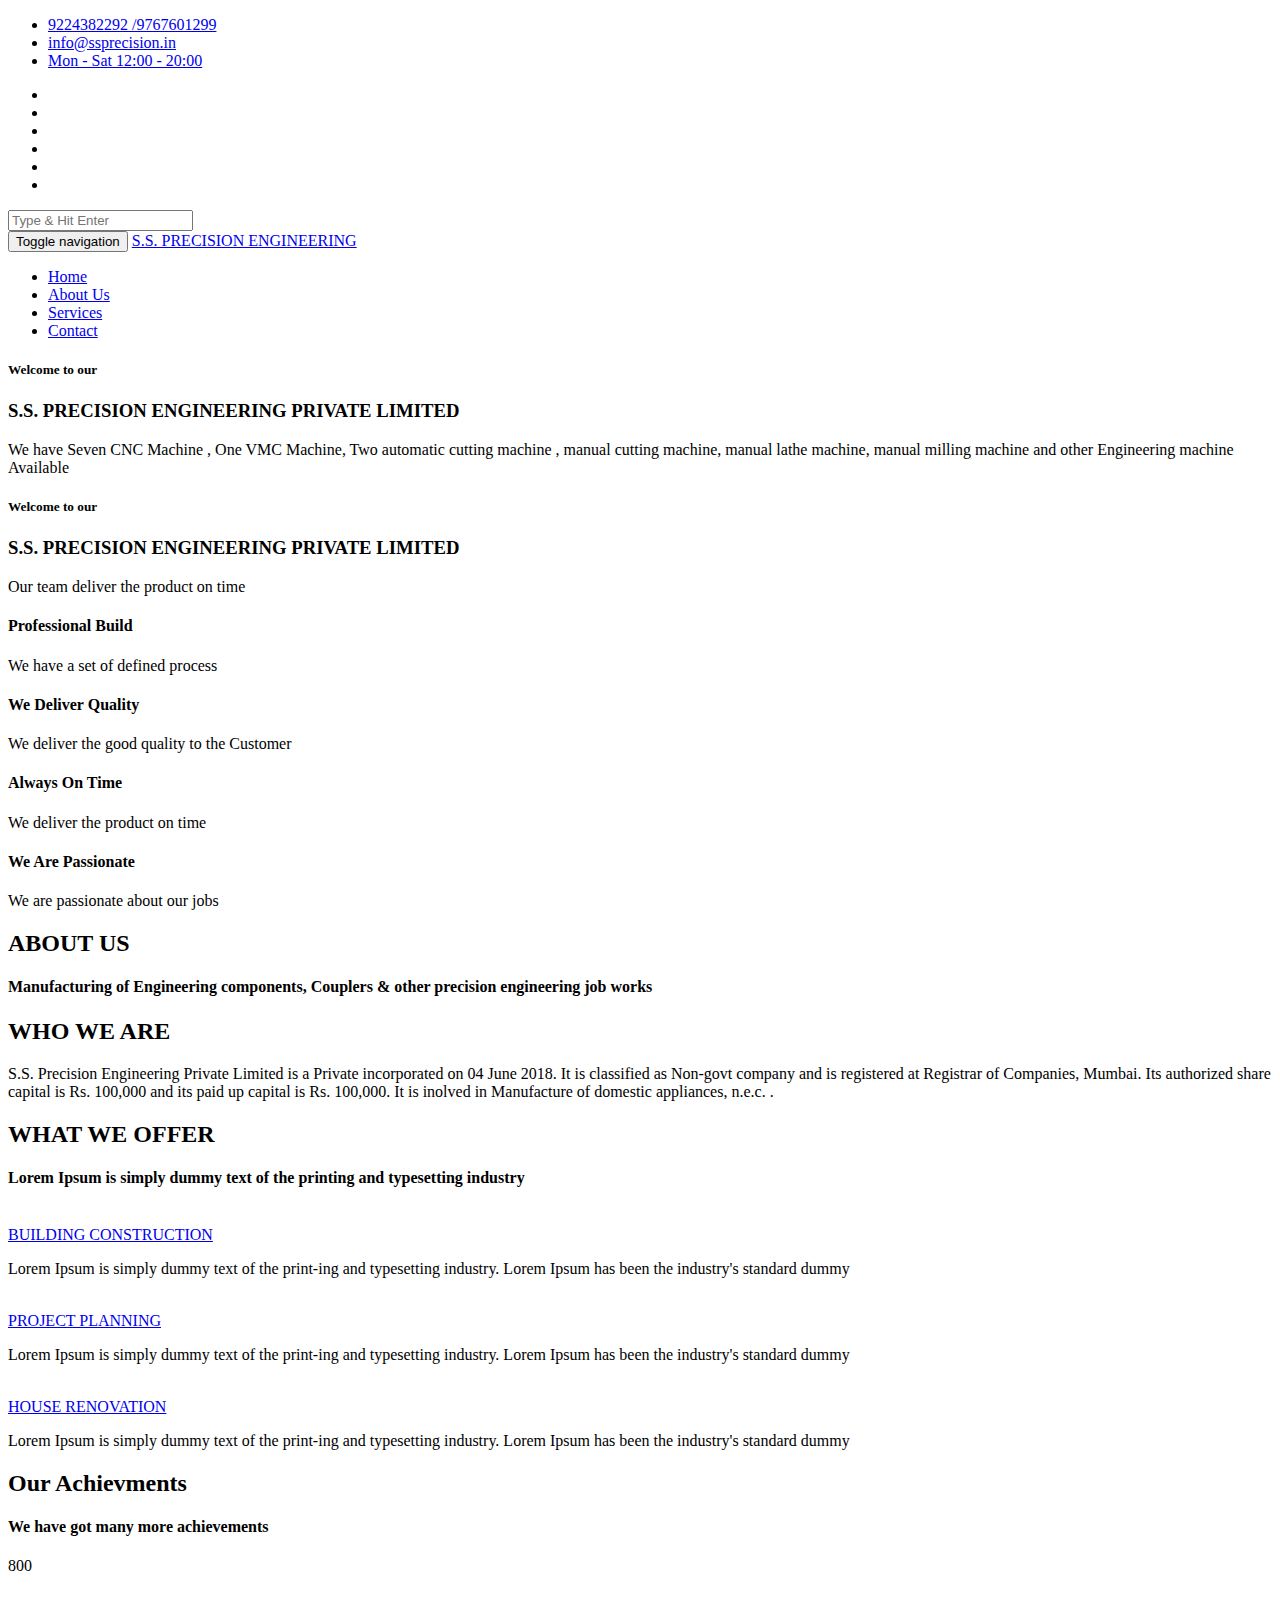
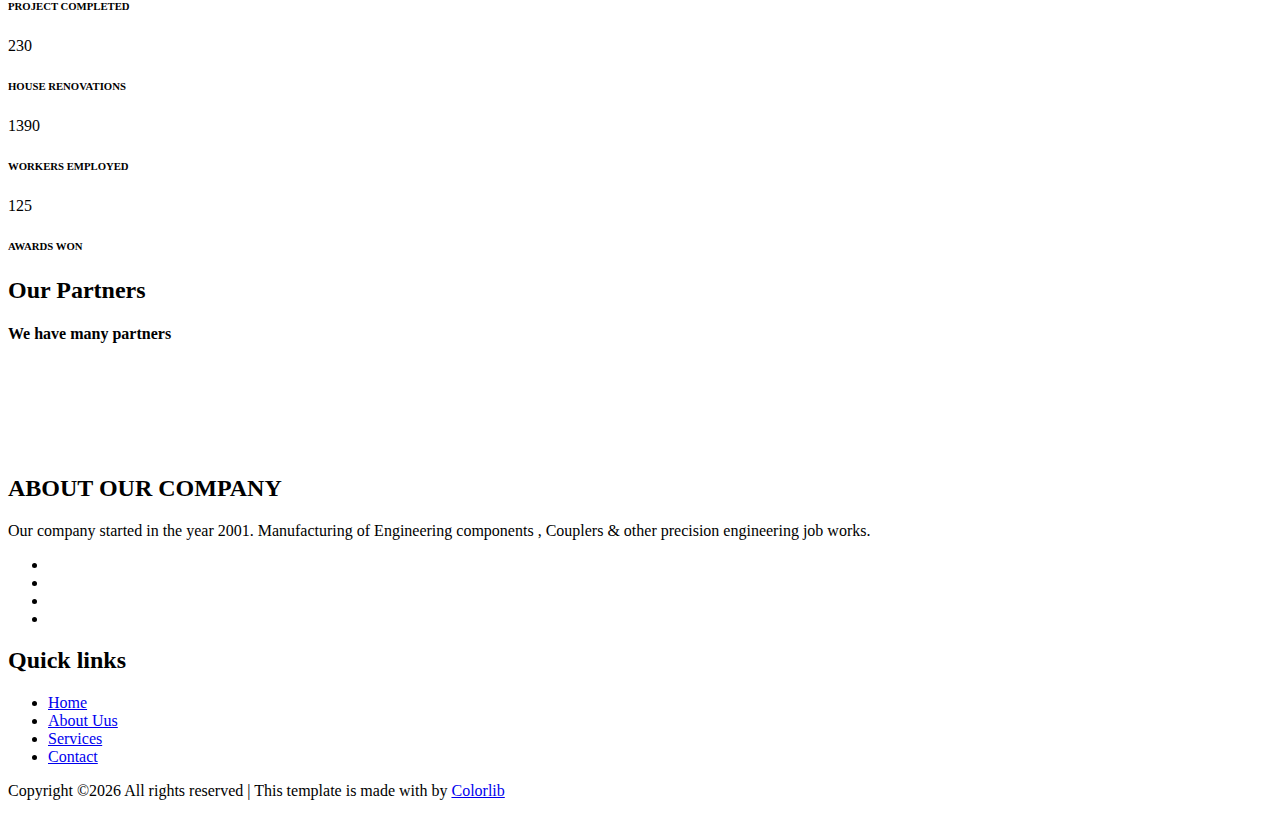
==== commit b07cd597: "All done commit" ====
--- a/index.html
+++ b/index.html
@@ -5,7 +5,7 @@
     <meta http-equiv="X-UA-Compatible" content="IE=edge">
     <meta name="viewport" content="width=device-width, initial-scale=1">
 
-    <title>S.S Precision Engg Pvt Ltd</title>
+    <title>S.S. Precision Engg Pvt Ltd</title>
 
     <!-- Favicon -->
     <link rel="icon" href="images/favicon.png" type="image/x-icon" />
@@ -72,7 +72,7 @@
                 </div><!-- End searchForm -->
                 <!-- Brand and toggle get grouped for better mobile display -->
                 <div class="navbar_right_fulid">
-                    <div class="col-md-2 p0">
+                    <div class="col-md-5 p0">
                         <div class="navbar-header">
                             <button type="button" class="navbar-toggle collapsed" data-toggle="collapse" data-target="#min_navbar">
                             <span class="sr-only">Toggle navigation</span>
@@ -80,12 +80,12 @@
                             <span class="icon-bar"></span>
                             <span class="icon-bar"></span>
                             </button>
-                            <a class="navbar-brand" href="index.html"></a>
+                            <a class="navbar-brand" href="index.html">S.S. PRECISION ENGINEERING</a>
                         </div>
                     </div>
 
                     <!-- Collect the nav links, forms, and other content for toggling -->
-                    <div class="col-md-10 p0">
+                    <div class="col-md-7 p0">
                         <div class="collapse navbar-collapse" id="min_navbar">
                             <ul class="nav navbar-nav navbar-right">
                                 <li >
@@ -112,22 +112,22 @@
     <!-- Slider area -->
     <section class="slider_area slider_area_tow row m0">
         <div class="slider_inner">
-            <div data-thumb="images/slider-2.jpg" data-src="images/slider-2.jpg">
+            <div data-thumb="images/photo1_1.jpg" data-src="images/photo1_1.jpg">
                 <div class="camera_caption">
                    <div class="container">
                         <h5 class=" wow fadeInUp animated">Welcome to our</h5>
                         <h3 class=" wow fadeInUp animated" data-wow-delay="0.5s">S.S. PRECISION ENGINEERING PRIVATE LIMITED</h3>
-                        <p class=" wow fadeInUp animated" data-wow-delay="0.8s">We have Seven CNC Machine , One VMC Machine, Two automatic cutting machine , manual cutting machine, manual lathe machine, manual milling machine and other Engineering machine Available.</p>
+                        <p class=" wow fadeInUp animated" data-wow-delay="0.8s">We have Seven CNC Machine , One VMC Machine, Two automatic cutting machine , manual cutting machine, manual lathe machine, manual milling machine and other Engineering machine Available</p>
                         <!-- <a class=" wow fadeInUp animated" data-wow-delay="1s" href="#">Read More</a> -->
                    </div>
                 </div>
             </div>
-            <div data-thumb="images/slider-1.jpg" data-src="images/slider-1.jpg">
+            <div data-thumb="images/photo1_2.jpg" data-src="images/photo1_2.jpg">
                 <div class="camera_caption">
                    <div class="container">
                         <h5 class=" wow fadeInUp animated">Welcome to our</h5>
                         <h3 class=" wow fadeInUp animated" data-wow-delay="0.5s">S.S. PRECISION ENGINEERING PRIVATE LIMITED</h3>
-                        <p class=" wow fadeInUp animated" data-wow-delay="0.8s">Our team deliver the product on time.</p>
+                        <p class=" wow fadeInUp animated" data-wow-delay="0.8s">Our team deliver the product on time</p>
                         <!-- <a class=" wow fadeInUp animated" data-wow-delay="1s" href="#">Read More</a> -->
                    </div>
                 </div>
@@ -143,22 +143,22 @@
                 <div class="col-md-3 col-sm-6 builder">
                     <i class="fa fa-home" aria-hidden="true"></i>
                     <h4>Professional Build</h4>
-                    <p>We build the professional.</p>
+                    <p>We have a set of defined process</p>
                 </div>
                 <div class="col-md-3 col-sm-6 builder">
                     <i class="fa fa-building" aria-hidden="true"></i>
                     <h4>We Deliver Quality</h4>
-                    <p>We deliver the good quality to the Customer. </p>
+                    <p>We deliver the good quality to the Customer</p>
                 </div>
                 <div class="col-md-3 col-sm-6 builder">
                     <i class="fa fa-clock-o" aria-hidden="true"></i>
                     <h4>Always On Time</h4>
-                    <p>We deliver the product on time.</p>
+                    <p>We deliver the product on time</p>
                 </div>
                 <div class="col-md-3 col-sm-6 builder">
                     <i class="fa fa-thumbs-up" aria-hidden="true"></i>
-                    <h4>We Are Pasionate</h4>
-                    <p>We are passionate about our jobs.</p>
+                    <h4>We Are Passionate</h4>
+                    <p>We are passionate about our jobs</p>
                 </div>
            </div>
         </div>
@@ -170,14 +170,15 @@
         <div class="container">
             <div class="tittle wow fadeInUp">
                 <h2>ABOUT US</h2>
-                <h4>Manufacturing of Engineering components , Couplers & other precision engineering job works.</h4>
+                <h4>Manufacturing of Engineering components, Couplers & other precision engineering job works</h4>
             </div>
             <div class="row about_row">
                 <div class="who_we_area col-md-12">
                     <div class="subtittle">
                         <h2>WHO WE ARE</h2>
                     </div>
-                    <p>We have Seven CNC Machine , One VMC Machine, Two automatic cutting machine , manual cutting machine, manual lathe machine, manual milling machine and other Engineering machine Available.</p>
+                    <p>S.S. Precision Engineering Private Limited is a Private incorporated on 04 June 2018. It is classified as Non-govt company and is registered at Registrar of Companies, Mumbai. Its authorized share capital is Rs. 100,000 and its paid up capital is Rs. 100,000. It is inolved in Manufacture of domestic appliances, n.e.c.
+                        .</p>
                     <!-- <a href="#" class="button_all">Contact Now</a> -->
                 </div>
                 <!-- <div class="col-md-5 our_skill_inner">
@@ -698,7 +699,7 @@
                 <div class="col-md-6 col-sm-6 footer_about">
                     <h2>ABOUT OUR COMPANY</h2>
                     <!-- <img src="images/footer-logo.png" alt=""> -->
-                    <p>Manufacturing of Engineering components , Couplers & other precision engineering job works.</p>
+                    <p>Our company started in the year 2001. Manufacturing of Engineering components , Couplers & other precision engineering job works.</p>
                     <ul class="socail_icon">
                         <li><a href="#"><i class="fa fa-facebook" aria-hidden="true"></i></a></li>
                         <li><a href="#"><i class="fa fa-twitter" aria-hidden="true"></i></a></li>
